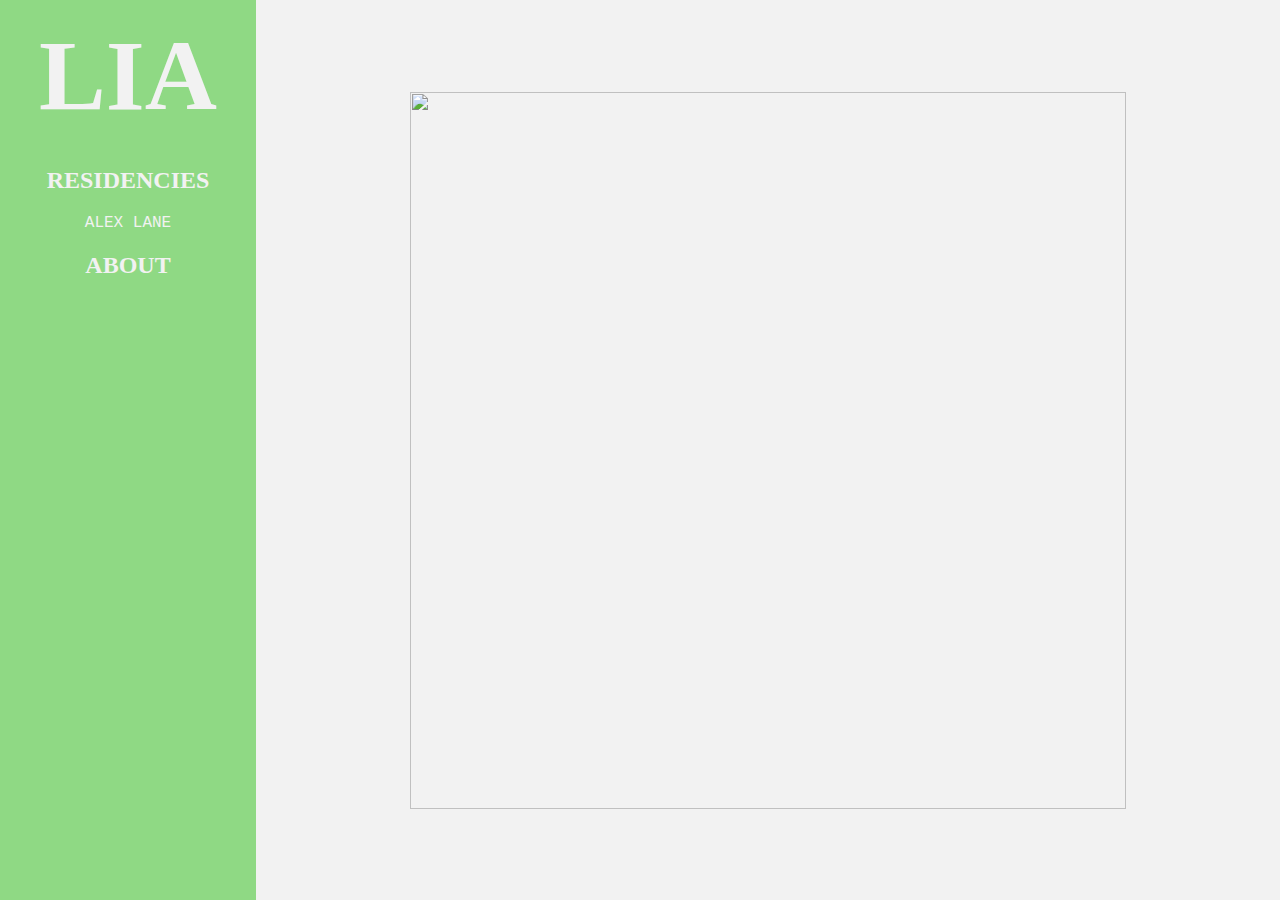
==== index.html @ 4ce4b88a "Add files via upload" ====
<!DOCTYPE html>
<html lang="en">
<head>
  <meta name="viewport" content="width=device-width, height=device-height, initial-scale=1">
    <link rel="stylesheet" href="styles.css">
    <meta charset="utf-8">
<title>LIA</title>

</head>

<body style="background-color: var(--backgound_1);">


  <div class="left">

  <iframe name="A" src="contents.html"></iframe>

</div> 
       

<div class="right">

  <iframe name="B" src="home.html"></iframe>

</div>

</body>
</html>
---- styles.css ----
/* #8fd984;
--backgound_2: #8fd984;
  --backgound_1: #5ea617;

*/

:root {
  --black: #0d0b0c;
  --backgound_2: #8fd984;
  --backgound_1: #f2f2f2;
  --ITA: #f23838;
  --text: #5ea617;
  --highlight: #A14ED9;
}

div {
  display: flex;
  justify-content: center;
  }

body, html {
  height: auto;
  font-family: 'Arial Black';
  padding: 0px;
  height: 100vh;
  margin: 0px;
}

.splash
{
  width: 70vw;
  padding: 10%;
  display: block;
}

img {
  width: 50vw;
  margin-left: auto;
  margin-right: auto;
  display: block;
  padding-top: 30px;
}

p { color: var(--text);
  font-family: 'Courier New', monospace;
text-align: justify;
padding-left: 5%;
padding-right: 5%;

}

.ITA {
  color: var(--ITA);
  font-family: 'Courier New', monospace;
text-align: justify;
padding-left: 5%;
padding-right: 5%;

}


  h1{
    margin-left:auto;
    margin-right:auto;
    font-size: 100px;
    display: block;
text-align: center;
line-height: 50px;
padding-top: 50px;

  }

  h2 {
  padding-bottom: 0cm;
  color: var(--text);
  font-family: 'Georgia', serif;
}




  .contents {
    margin-left:auto;
    margin-right:auto;
    display: block;
text-align: center;
  }



  .content h2 {
padding-left: 5%;
padding-top: 5%;
padding-bottom: 0px;
font-family: 'Georgia', serif;


  }

  h3 {
    color: var(--text);
    padding-left: 5%;
    padding-bottom: 0px;
    padding-top: 0px;
 }


  a{
    padding: 2.5px;
  }
  a:link{
    color:var(--backgound_1);
    text-decoration:none;
}

.name a:link{
  color:var(--backgound_1);
  text-decoration:none;
}

a:visited{
    color:var(--backgound_1);
}

a:hover{
    color:var(--backgound_2);
    background-color: var(--highlight);
}

a:active {
    color: var(--backgound_1);

}

 .left {
    background-color: var(--backgound_2);
    width: 20%;
    min-width: 250px;
    height: inherit;
    float: left;
  
    padding: 0px;
  }

  .right { 
    margin-left: 20%;
    width: inherit;
    height: inherit;
    background-color: var(--backgound_1);

 
  }

  iframe {
    width: 100%;
    height: 100%;
    border: 0px;
  }


  @media screen and (max-width: 650px) {
  
    .left, 
  
    

    .right {
    width: 100%;
    height: 50%;
    float: left;
    margin-left: auto;
    }
  }
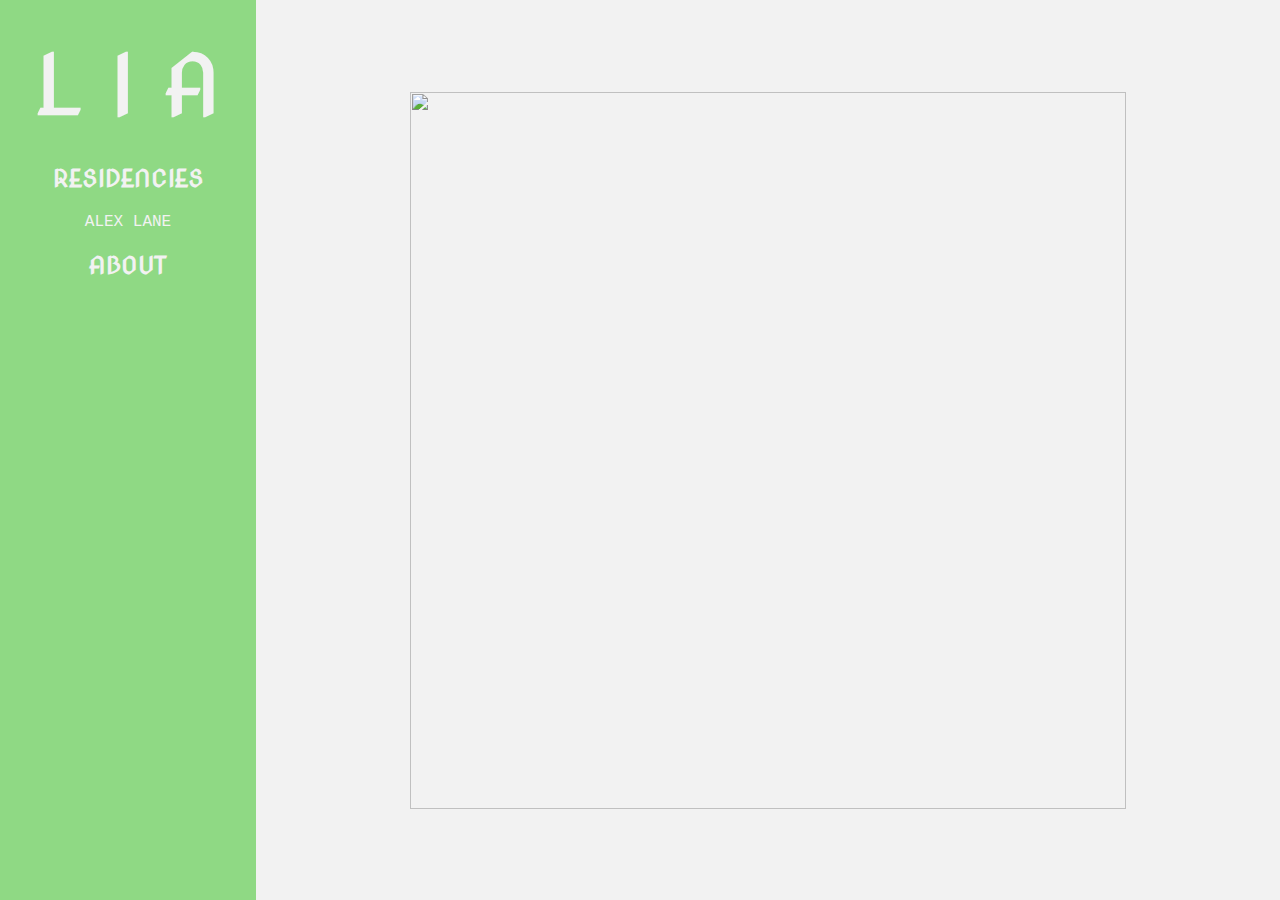
==== commit e7bd2027: "Add files via upload" ====
--- a/index.html
+++ b/index.html
@@ -4,6 +4,9 @@
   <meta name="viewport" content="width=device-width, height=device-height, initial-scale=1">
     <link rel="stylesheet" href="styles.css">
     <meta charset="utf-8">
+    <link rel="image_src" href="images/thumbnail.png">
+    <link rel="icon" href="images/thumbnail.png">
+
 <title>LIA</title>
 
 </head>
--- a/styles.css
+++ b/styles.css
@@ -60,20 +60,23 @@
 
 
   h1{
+    font-family: 'Nova Cut', cursive;
     margin-left:auto;
     margin-right:auto;
-    font-size: 100px;
+    font-size: 80px;
     display: block;
 text-align: center;
 line-height: 50px;
-padding-top: 50px;
+padding-top: 60px;
 
   }
+  
 
   h2 {
   padding-bottom: 0cm;
   color: var(--text);
-  font-family: 'Georgia', serif;
+  font-family: 'Nova Cut', cursive;
+
 }
 
 
@@ -92,7 +95,7 @@
 padding-left: 5%;
 padding-top: 5%;
 padding-bottom: 0px;
-font-family: 'Georgia', serif;
+font-family: 'Nova Cut', cursive;
 
 
   }
@@ -102,6 +105,7 @@
     padding-left: 5%;
     padding-bottom: 0px;
     padding-top: 0px;
+    font-family: 'Nova Cut', cursive;
  }
 
 
